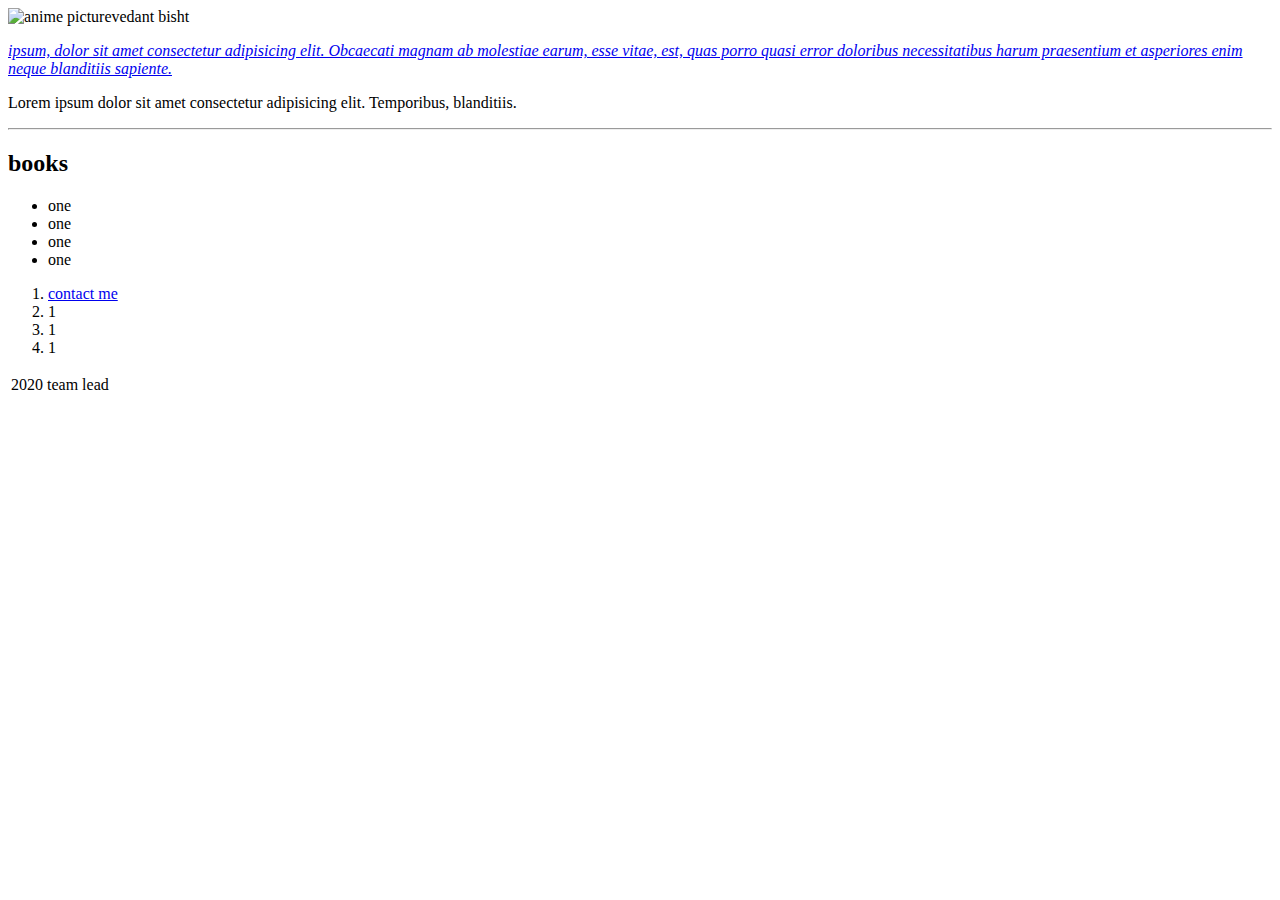
==== index.html @ 40f1e936 "Add files via upload" ====
<!DOCTYPE html>
<html lang="en">
<head>
    <meta charset="UTF-8">
    <meta http-equiv="X-UA-Compatible" content="IE=edge">
    <meta name="viewport" content="width=device-width, initial-scale=1.0">
    <title>Vedant Bisht</title>
</head>
<body>
    <img src="https://encrypted-tbn0.gstatic.com/images?q=tbn:ANd9GcQhLFkM2xBWeL5VjkobHnTqZnDE8pj1RY5kpw&usqp=CAU" alt="anime picture"
    <h1>vedant bisht</h1>
    <P><i><a href="https://www.google.com/search?q=extension+for+indetation+for+htm+in+vscode&rlz=1C1RLNS_enIN912IN912&oq=extension+for+indetation+for+htm+i&aqs=chrome.1.69i57j33i10i160l4j33i22i29i30i625j33i22i29i30l4.19039j0j7&sourceid=chrome&ie=UTF-8"> ipsum, dolor sit amet consectetur adipisicing elit. Obcaecati magnam ab molestiae earum, esse vitae, est, quas porro quasi error doloribus necessitatibus harum praesentium et asperiores enim neque blanditiis sapiente.</a></i></P>
    <P>Lorem ipsum dolor sit amet consectetur adipisicing elit. Temporibus, blanditiis.</P>
    <hr>

    <h2>books</h2>
    <ul>
        <li>one</li>
        <li>one</li>
        <li>one</li>
        <li>one</li>
    </ul>

    <ol>
    <li><a href="contactme.html"> contact me </a></li>        
    <li>1</li>        
    <li>1</li>        
    <li>1</li>        
    </ol>
    <table>
        <tr>
            <td>2020</td>
            <td>team lead</td>
        </tr>
        <tr>
            <td>
                
            </td>
        </tr>
    </table>

    
    

</body>
</html>
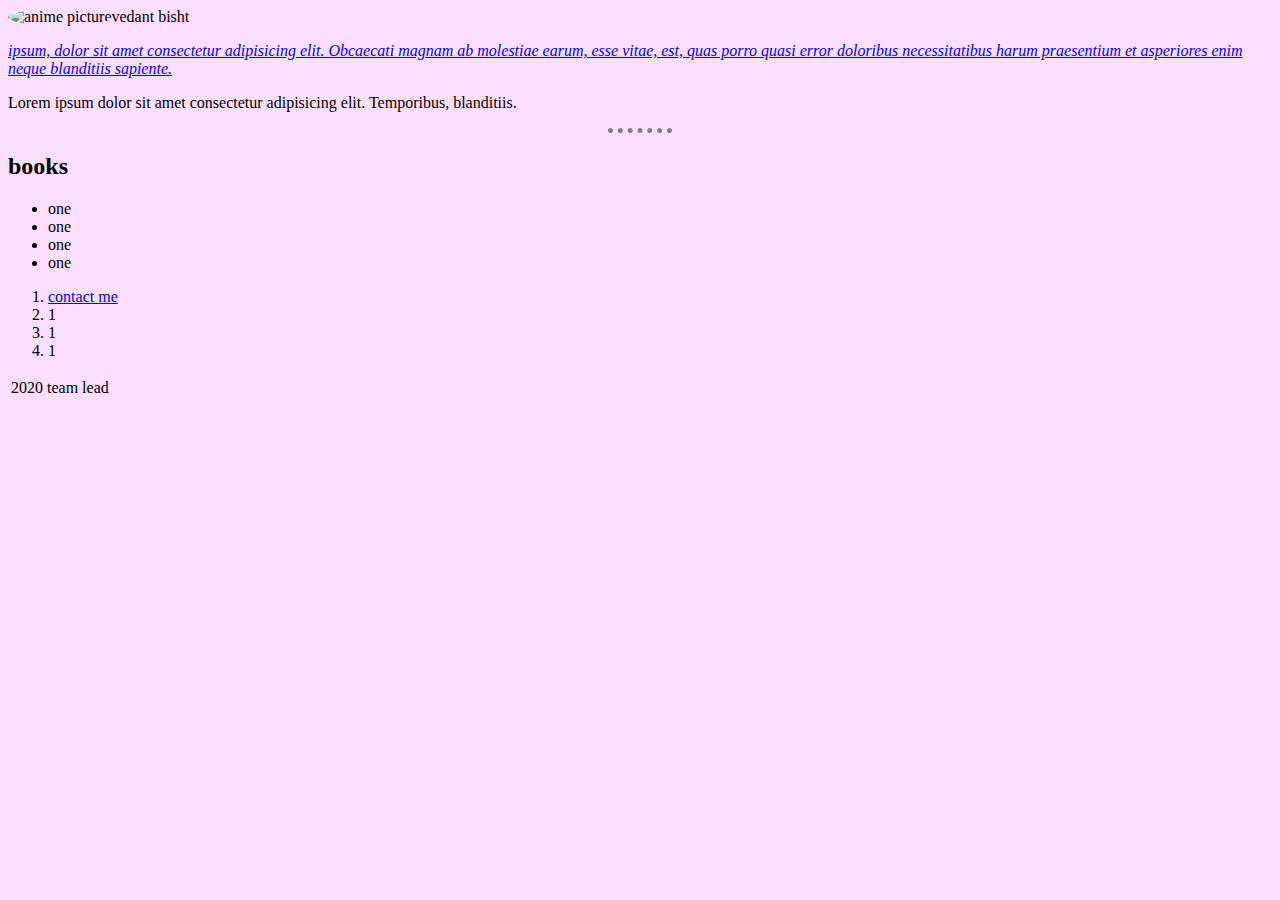
==== commit 109e363c: "." ====
--- a/index.html
+++ b/index.html
@@ -5,6 +5,7 @@
     <meta http-equiv="X-UA-Compatible" content="IE=edge">
     <meta name="viewport" content="width=device-width, initial-scale=1.0">
     <title>Vedant Bisht</title>
+    <link rel="stylesheet" href="/styles/style.css">
 </head>
 <body>
     <img src="https://encrypted-tbn0.gstatic.com/images?q=tbn:ANd9GcQhLFkM2xBWeL5VjkobHnTqZnDE8pj1RY5kpw&usqp=CAU" alt="anime picture"
--- a/styles/style.css
+++ b/styles/style.css
@@ -0,0 +1,24 @@
+body{
+    background-color: #FEDEFF;
+}
+
+hr {
+    border-style: none;
+    border-top-style: dotted;
+    border-color: grey;
+    border-width: 5px;
+    width: 5%;
+
+}
+
+h1{
+    color: #93C6E7;
+}
+img {
+    border-radius: 60%;
+    border-image-width: 50px;
+  }
+  
+  h2{
+    
+  }